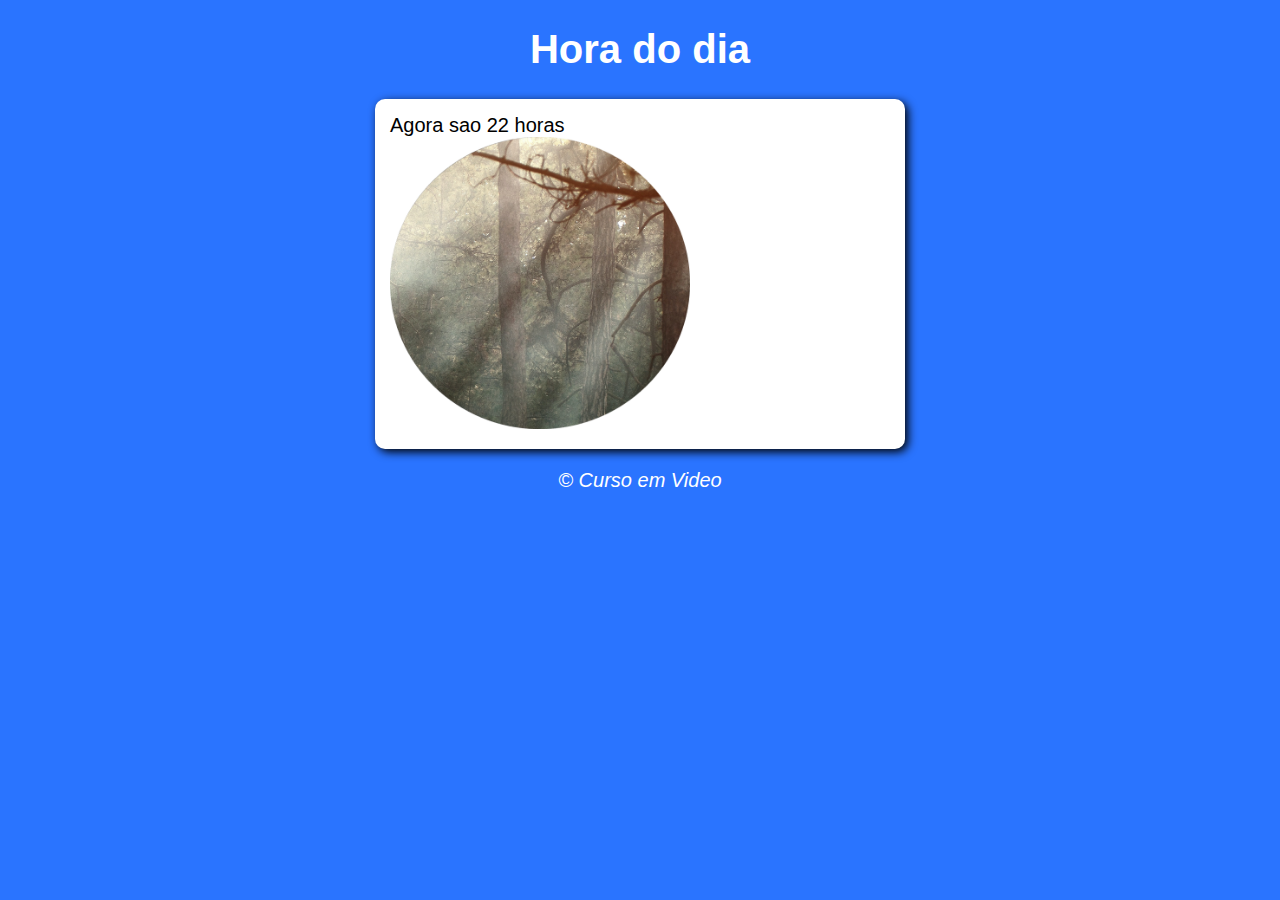
==== aula12Ex/aula-14/modelo.html @ 0160428e "Atualizaçao" ====
<!DOCTYPE html>
<html lang="pt-br">

<head>
    <meta charset="UTF-8">
    <meta http-equiv="X-UA-Compatible" content="IE=edge">
    <meta name="viewport" content="width=device-width, initial-scale=1.0">
    <title>Hora do dia</title>
    <link rel="stylesheet" href="estilo.css">
</head>

<body onload="carregar()">
    <header>
        <h1>Hora do dia</h1>
    </header>
    <section>
        <div id="msg">
        Aqui mensagem
        </div>
        <div id="foto">
        <img id="imagen"src="Manha.png" alt="foto do dia" width="300px">
        </div>

    </section>
    <footer>
        <p>&copy; Curso em Video</p>
    </footer>
    <script src="script.js"></script>
</body>

</html>
---- aula12Ex/aula-14/estilo.css ----
body {
  background: rgba(0, 89, 255, 0.836);
  font: normal 15pt Arial;

}

header {
  color:white;
  text-align: center;
}

section {
  background: white;
  border-radius: 10px;
  padding: 15px;
  width: 500px;
  margin: auto;
  box-shadow: 3px 3px 10px black;
}

footer {
    color:white;
    text-align: center;
    font-style: italic;
}
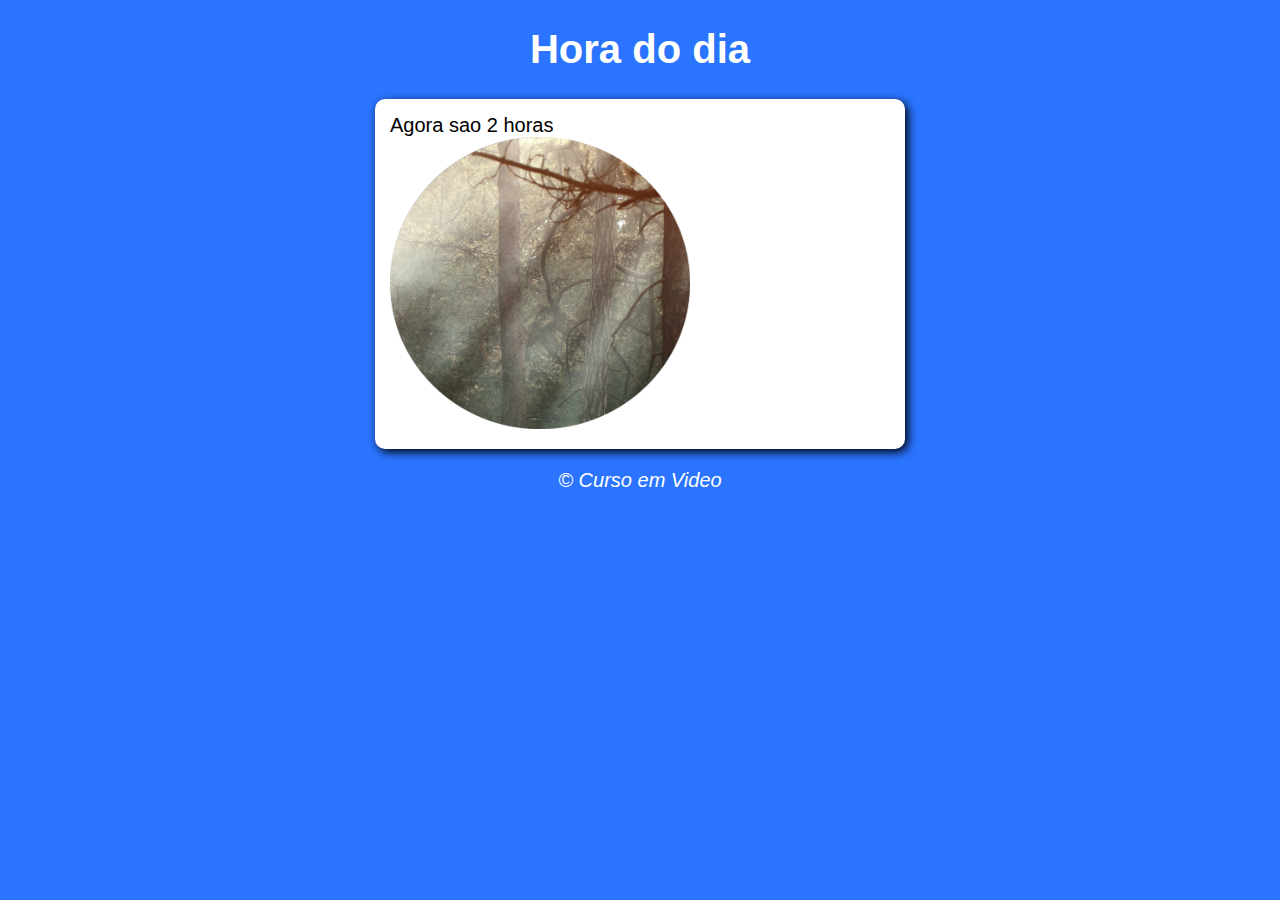
==== commit 159b8d01: "atualiaçoa" ====
--- a/aula12Ex/aula-14/modelo.html
+++ b/aula12Ex/aula-14/modelo.html
@@ -18,7 +18,7 @@
         Aqui mensagem
         </div>
         <div id="foto">
-        <img id="imagen"src="Manha.png" alt="foto do dia" width="300px">
+        <img id="imagen" src="Manha.png" alt="foto do dia" width="300px">
         </div>
 
     </section>
